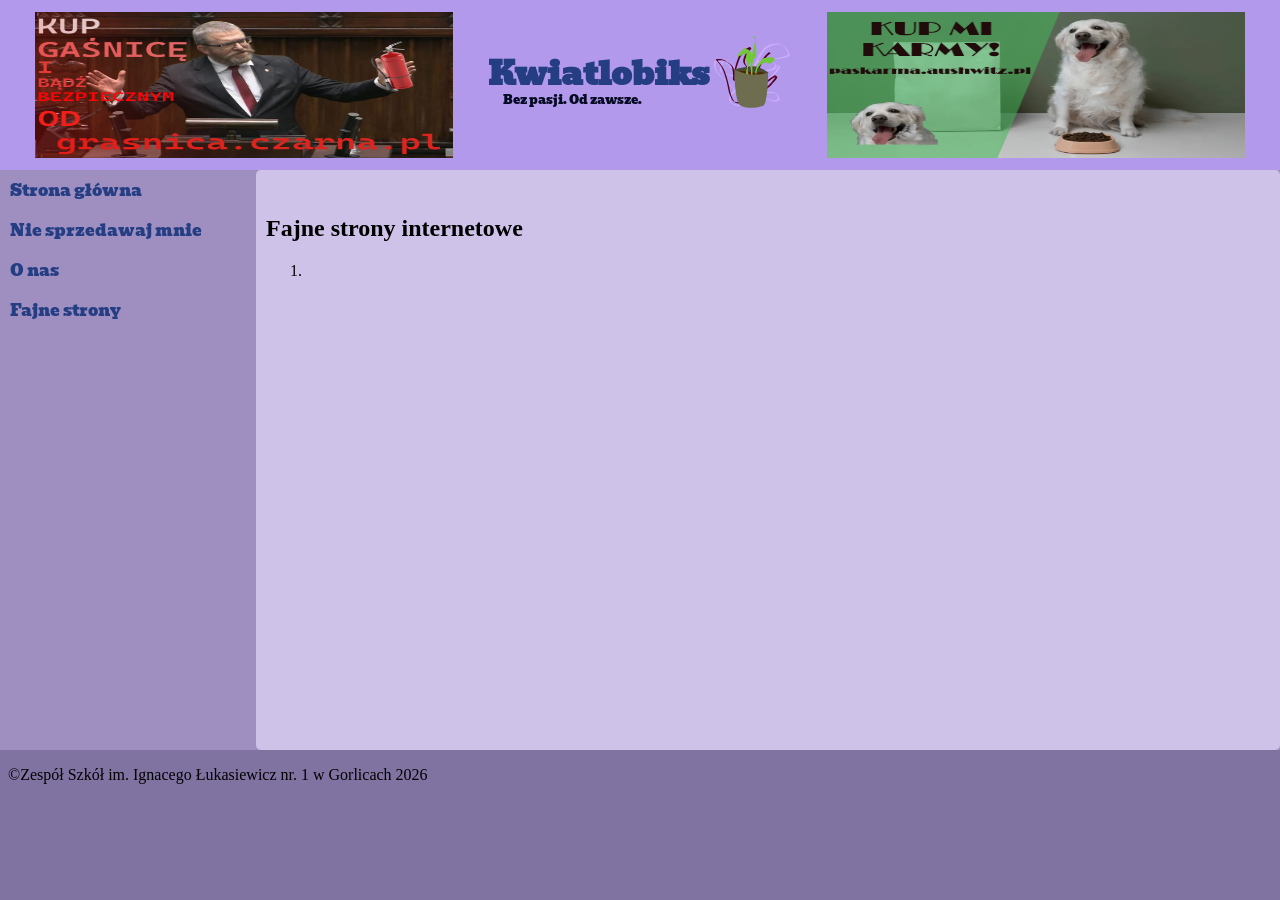
==== fajne_strony.html @ eedb3e81 "create" ====
<!DOCTYPE html>
<html lang="pl">
<head>
    <meta charset="UTF-8">
    <meta name="viewport" content="width=device-width, initial-scale=1.0">
    <title>Kwiatlobiks - Sklep internetowy z kwiatami </title>
    <link rel="stylesheet" href="style.css">
    <link rel="stylesheet" href="header.css">

    <link href="https://fonts.googleapis.com/css2?family=Amarante&family=Bevan:ital@0;1&display=swap" rel="stylesheet">
    <link rel="icon" type="image/x-icon" href="logoMaybe.svg"/>

    <script src="plikiCookie.js">

    </script>

</head>
<body>
    <div id="scare" style="display: none;">
        <h2>
            Witaj użytkowniku, mamy gdzieś twoją prywatność.
        </h2>
        <p>
            Wchodząc na tę stronę wszystkie twoje informacje zostaną wysłane do wszystkich witryn, które sprzedają informacje osobiste, już przejęliśmy wszystkie twoje konta, więc miłych zakupów! Pamiętaj, wpisując swój numer konta i hasło, zyskujesz darmowe dostawy w Warszawie oraz brak emerytury.
        </p>
        <button onclick="ok()">
            Ok.
        </button>
    </div>
    <div id="content">
        <header>
            <aside class="reklama">
                <a href='https://sklep-ppoz.pl/Gasnice' target="_blank">
                    <img src="reklama-gasnica.webp">
                </a>
            </aside>


            <div class="hd_main_ele">
                <a href="index.html">
                    <span> 
                        <h1 style="margin: 0;">Kwiatlobiks</h1> 
                        <img class="logo" src="logoMaybe.svg"/>
                    </span>
                </a>
            </div>


            <aside class="reklama">
                <a href='https://demotywatory.pl/4707253/Myslelismy-ze-wiewiorki-podjada-karme-dla-ptakow-wiec' target="_blank">
                    <img src="reklamaKarmaDlaPsa.png">
                </a>
             </aside>
        </header>

        <main>
            <nav>
                <ul>
                    <li><a href="index.html">Strona główna</a></li>
                    <li><a href="deal/deal.html">Nie sprzedawaj mnie</a></li>
                    <li><a href="about.html">O nas</a></li>
                    <li><a href="fajne_strony.html">Fajne strony</a></li>
                </ul>
            </nav>
            <article>
                <h1>Fajne strony internetowe</h1>
                <ol>
                    <li>
                        <h3></h3>
                    </li>
                </ol>
                


            </article>
        </main>

        <iframe src="footer.htm" ></iframe>
    </div>

</body>
</html>
---- style.css ----
@property --text_color 
{
    syntax: "<color>";
    inherits: false;
    initial-value: #000000;
}
@property --inheritable_color 
{
    syntax: "<color>";
    inherits: true;
    initial-value: #000000;
}

@property --bg_color1
{
    syntax: "<color>";
    inherits: false;
    initial-value: #ffffff;
}

body
{
    min-height: 100vh;
    margin: 0;
    overflow-x: hidden;
    background-color: #9e8fc0;
}

#content
{
    position: absolute;
    left:0;
    top:0;
    z-index: 2137;
    min-height: 100vh;
    display: grid;
    grid-template-rows:170px auto 150px;
}

iframe 
{
    width: 100vw;
    border: none;
}
main 
{
    display: grid;
    grid-template: 1fr / 1fr 4fr;
}

nav
{
    background-color: #9e8fc0;
    ul{
        list-style-type: none;
        margin: 0;
        padding-left: 0;
    }

    a
    {
        display: block;
        padding: 7.5px 0;
        text-decoration: none;
        transition: 0.2s;
        color:rgb(37, 62, 131);
        padding-left: 10px;
    }

    a:hover
    {
        padding-left: 8px;
        background-color: #fff5;

    }
}

article 
{
    padding: 25px 10px ;
    border-radius: 5px;
    --bg_color1: #cec2e9;
    background-color: var(--bg_color1);
}

.flex-container-produkty
{
    gap: 20px 15px;
    justify-content: space-evenly;
    display: flex;
    flex-wrap: wrap;
}

div.produkt 
{
    position: relative;
    --inheritable_color: #0f061a;
    box-sizing: border-box;
    display: inline-block;

    width: clamp(350px, calc(33% - 30px), 600px);
    background: #ab9ec9;
    padding: 2.5px;

    display: grid;
    grid-template-columns: 1fr 2fr;
    gap: 12.5px;
    border-radius: .5vw;

    
    .left 
    {
        padding: 5px;
        grid-column: 1 / 2;
        display: flex;
        justify-content: center;
        align-items: center;
    }

    .right 
    {
        a{
            text-decoration: none;
            color: var(--inheritable_color)
        }
    }

    img
    {
        border-radius: .5vw;
        width: 100%;
    }
    /*    box-shadow: inset 0 0 5px 2px #cec2e9;

    padding: 12.5px;
    border-radius: 8%;


    img
    {
        width: 60%;

        border-radius: 8%;
        box-shadow: 0 0 5px 0px #fff;
    }
    a 
    {
        color: var(--inheritable_color);
        text-decoration: none;
    }*/
}
button.cena
{
    position: absolute;
    bottom: -15px;
    right: -10px;
    
    padding: 5px;
    cursor: pointer;
    background-color: hsl(352, 59%, 54%);
    border: 3px solid hsl(352, 58%, 36%);
    border-radius: 3px;
}

button.cena:hover, button.cena:focus
{
    background-color: hsl(352, 98%, 64%);
    border: 3px solid hsl(352, 53%, 49%);
}

button.cena:active
{
    background-color: hsl(0, 96%, 67%);
    border: 3px solid hsl(0, 69%, 51%);
}

.produkt-strona-sekcje
{
    display: grid;
    grid-template: 1fr / 150px 1fr;
    gap: 5px;

    .lewo
    {
        img {width: 99%;}
    }
}

div#scare
{
    position: absolute;
    padding: 22px;
    background-color: #fff;
    left: 0;
    right: 0;
    height: clamp(100vh, 100%, 2137vh);

    font-size: 200%;
    

    h1,h2,h3,h4,h5,h6 
    {
        background-color: #f005;
    }
    p 
    {
        background-color: #a225;
    }
}

div#scare * 
{
    padding: 15px;
    border-radius: 15px;
}

@media screen and (max-width: 662px) 
{
    main 
    {
        display:flex;
        flex-direction: column;
    }

    #content
    {
        display:flex;
        flex-direction: column;
    }
}
---- header.css ----
@property --text_color 
{
    syntax: "<color>";
    inherits: false;
    initial-value: #000000;
}
@property --inheritable_color 
{
    syntax: "<color>";
    inherits: true;
    initial-value: #000000;
}

@property --bg_color1
{
    syntax: "<color>";
    inherits: false;
    initial-value: #ffffff;
}

body 
{
    margin: 0;
}

header, nav a 
{
    font-family: "Bevan";
}

header
{
    display: flex;
    justify-content: space-evenly;
    padding: 10px 0;

    min-height: 150px;

    --bg_color1: #b299eb;
    --text_color: rgb(6, 11, 36);
    
    
    background-color: var(--bg_color1);
    color: var(--text_color);

    div.hd_main_ele
    {
        position: relative;
        padding-right: 5.2em;
        
        a
        {
            --text_color: rgb(6, 11, 36);
            color: var(--text_color);

            text-decoration: none;
        }
        
        img.logo
        {
            position: absolute;
            height: 5em;
            top:-25%;
            right: -5.2em;
        }
        span
            {
                position: relative;
                top:25%;
            }
        span::after
        {
            position: absolute;
            bottom: -10px;
            left: 15px;
            content: "Bez pasji. Od zawsze.";
            
            min-width: 200px;
            font-size: .75em;
        }
    }


    .reklama {
        box-sizing: border-box;

        width: 33%;
        height: 150px;
        
        cursor: pointer;
        border: 2px solid #0000;
        border-radius: 10px;
        /*animation: border 2s linear infinite;*/
        

        img {
            width: 100%;
            height: 100%;
        }
        
    }

}
header span
{
    z-index: 1;
    display: inline-flex;
    justify-content:center ;
    align-items: center;

    h1
    {
        --text_color: rgb(37, 62, 131);
        color: var(--text_color);
    }
    
}
@media screen and (max-width: 662px) {
    header 
    {
        flex-direction: column;
        align-items: center;
    }
    aside.reklama {width: 100%;}
    div.hd_main_ele {min-height: 100px; padding-top: 20px;}
}
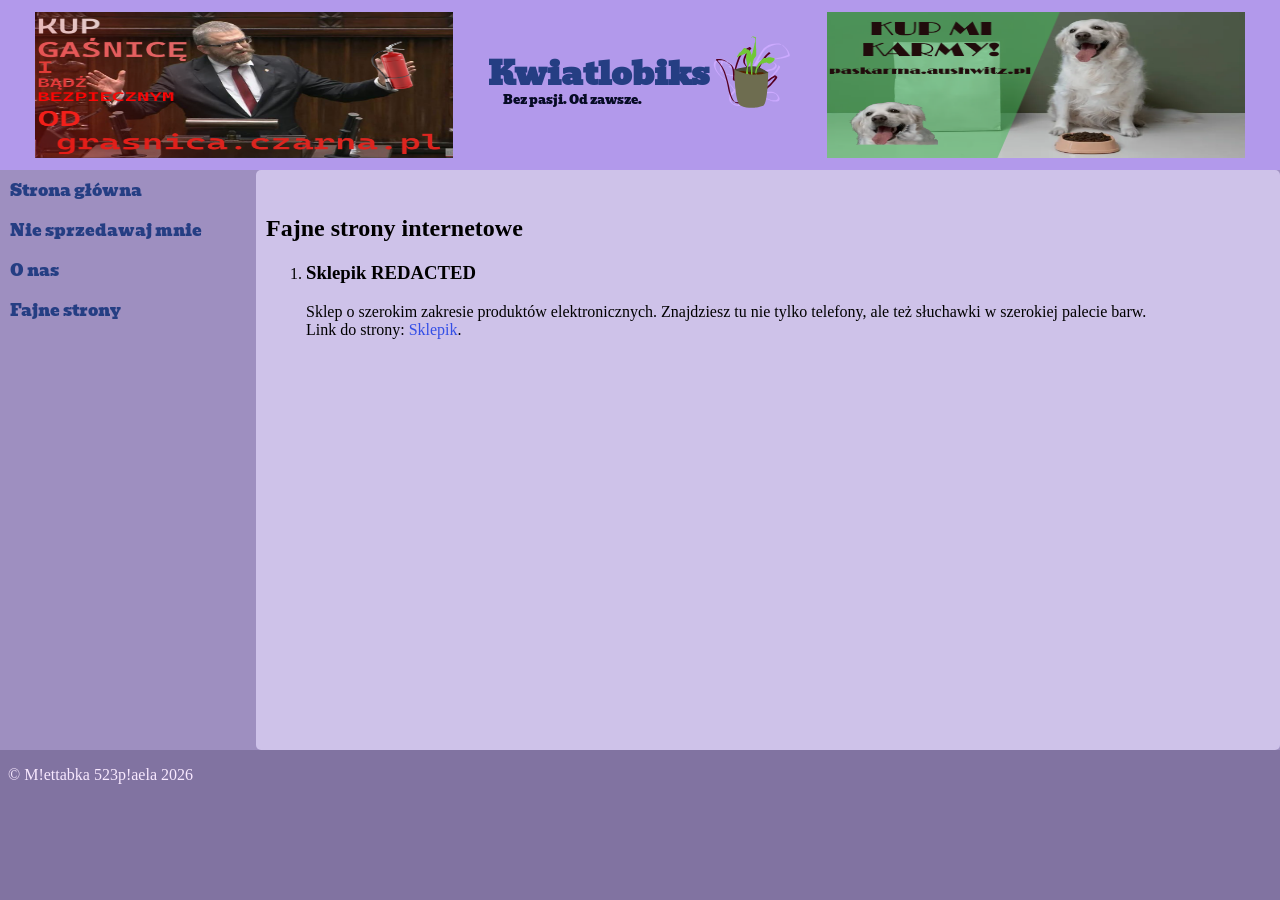
==== commit f7387df4: "edited author in footer, "payment" site and js edited author, "payment": buttons edited and more, si" ====
--- a/fajne_strony.html
+++ b/fajne_strony.html
@@ -10,23 +10,8 @@
     <link href="https://fonts.googleapis.com/css2?family=Amarante&family=Bevan:ital@0;1&display=swap" rel="stylesheet">
     <link rel="icon" type="image/x-icon" href="logoMaybe.svg"/>
 
-    <script src="plikiCookie.js">
-
-    </script>
-
 </head>
 <body>
-    <div id="scare" style="display: none;">
-        <h2>
-            Witaj użytkowniku, mamy gdzieś twoją prywatność.
-        </h2>
-        <p>
-            Wchodząc na tę stronę wszystkie twoje informacje zostaną wysłane do wszystkich witryn, które sprzedają informacje osobiste, już przejęliśmy wszystkie twoje konta, więc miłych zakupów! Pamiętaj, wpisując swój numer konta i hasło, zyskujesz darmowe dostawy w Warszawie oraz brak emerytury.
-        </p>
-        <button onclick="ok()">
-            Ok.
-        </button>
-    </div>
     <div id="content">
         <header>
             <aside class="reklama">
@@ -62,11 +47,15 @@
                     <li><a href="fajne_strony.html">Fajne strony</a></li>
                 </ul>
             </nav>
-            <article>
+            <article class="fajne_strony">
                 <h1>Fajne strony internetowe</h1>
                 <ol>
                     <li>
-                        <h3></h3>
+                        <h3>Sklepik REDACTED</h3>
+                        <p>
+                            Sklep o szerokim zakresie produktów elektronicznych. Znajdziesz tu nie tylko telefony, ale też słuchawki w szerokiej palecie barw. <br/>
+                            Link do strony: <a href="https://eryk432.github.io/sklep/"> Sklepik</a>.
+                        </p>
                     </li>
                 </ol>
                 
--- a/style.css
+++ b/style.css
@@ -83,71 +83,34 @@
     background-color: var(--bg_color1);
 }
 
-.flex-container-produkty
+div#scare
 {
-    gap: 20px 15px;
-    justify-content: space-evenly;
-    display: flex;
-    flex-wrap: wrap;
+    position:absolute;
+    padding: 22px;
+    padding-top: 30vh;
+    background-color: #fff;
+    top: -30vh;
+    left: 0;
+    right: 0;
+    bottom: -30vh;
+
+    font-size: 100%;
+    
+
+    h1,h2,h3,h4,h5,h6 
+    {
+        background-color: #f005;
+    }
+    p 
+    {
+        background-color: #a225;
+    }
 }
 
-div.produkt 
+div#scare * 
 {
-    position: relative;
-    --inheritable_color: #0f061a;
-    box-sizing: border-box;
-    display: inline-block;
-
-    width: clamp(350px, calc(33% - 30px), 600px);
-    background: #ab9ec9;
-    padding: 2.5px;
-
-    display: grid;
-    grid-template-columns: 1fr 2fr;
-    gap: 12.5px;
-    border-radius: .5vw;
-
-    
-    .left 
-    {
-        padding: 5px;
-        grid-column: 1 / 2;
-        display: flex;
-        justify-content: center;
-        align-items: center;
-    }
-
-    .right 
-    {
-        a{
-            text-decoration: none;
-            color: var(--inheritable_color)
-        }
-    }
-
-    img
-    {
-        border-radius: .5vw;
-        width: 100%;
-    }
-    /*    box-shadow: inset 0 0 5px 2px #cec2e9;
-
-    padding: 12.5px;
-    border-radius: 8%;
-
-
-    img
-    {
-        width: 60%;
-
-        border-radius: 8%;
-        box-shadow: 0 0 5px 0px #fff;
-    }
-    a 
-    {
-        color: var(--inheritable_color);
-        text-decoration: none;
-    }*/
+    padding: 15px;
+    border-radius: 15px;
 }
 button.cena
 {
@@ -174,55 +137,22 @@
     border: 3px solid hsl(0, 69%, 51%);
 }
 
-.produkt-strona-sekcje
+.fajne_strony 
 {
-    display: grid;
-    grid-template: 1fr / 150px 1fr;
-    gap: 5px;
-
-    .lewo
+    a
     {
-        img {width: 99%;}
+        color: #334ee6;
+        text-decoration: none;
     }
-}
-
-div#scare
-{
-    position: absolute;
-    padding: 22px;
-    background-color: #fff;
-    left: 0;
-    right: 0;
-    height: clamp(100vh, 100%, 2137vh);
-
-    font-size: 200%;
-    
-
-    h1,h2,h3,h4,h5,h6 
+    a:hover 
     {
-        background-color: #f005;
+        text-decoration: solid underline;
     }
-    p 
-    {
-        background-color: #a225;
-    }
-}
-
-div#scare * 
-{
-    padding: 15px;
-    border-radius: 15px;
 }
 
 @media screen and (max-width: 662px) 
 {
-    main 
-    {
-        display:flex;
-        flex-direction: column;
-    }
-
-    #content
+    #content, main 
     {
         display:flex;
         flex-direction: column;
--- a/header.css
+++ b/header.css
@@ -16,11 +16,6 @@
     syntax: "<color>";
     inherits: false;
     initial-value: #ffffff;
-}
-
-body 
-{
-    margin: 0;
 }
 
 header, nav a 
